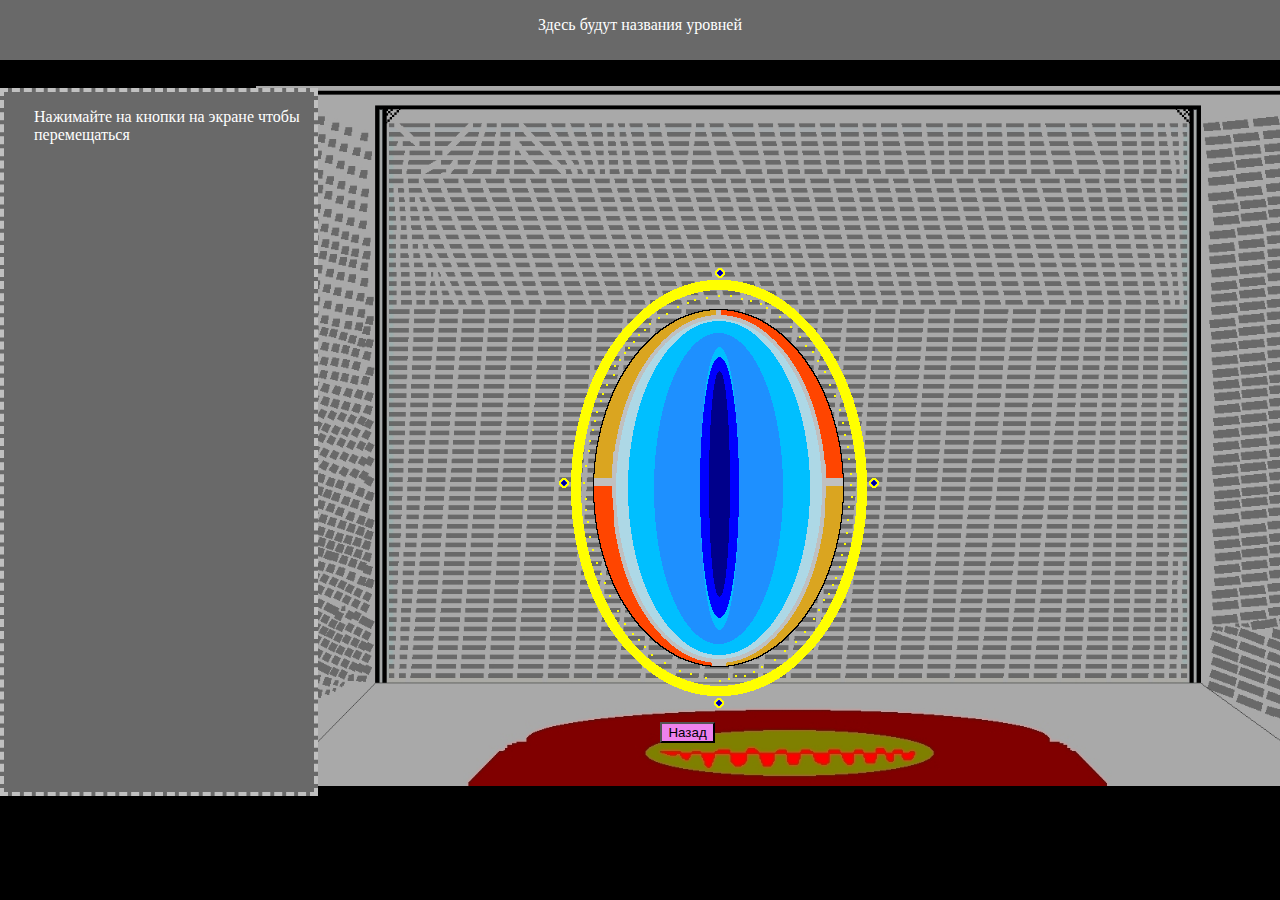
==== index.html @ 5f0236d4 "Add files via upload" ====
<!DOCTYPE html>
<html lang="en">
<head>
    <meta charset="UTF-8">
    <meta http-equiv="X-UA-Compatible" content="IE=edge">
    <meta name="viewport" content="width=device-width, initial-scale=1.0">
    <title>Mirror start room</title>
    <link rel="stylesheet" href="style start room.css">
</head>
<header>
    <p>
        Здесь будут названия уровней
    </p>
</header>
<body>
    <div id="howtomove">
        <p>
            Нажимайте на кнопки на экране чтобы перемещаться
        </p>
    </div>
    <div class="screens">
        <div id="mirrorhall">
            <img src="images/Mirror portal room.jpg"  height="700" width="1100">
        </div>
        <img src="images/Mirror portal sprite.gif" id="mirrorportal">
        <input type="button" onclick="toexit()" id="goback" value="Назад">  
    </div>
      
<script src="script start room.js"></script>
</body>
</html>
---- style start room.css ----
body {
    margin: 0 ;
    background-image: url(images/Shadow\ mirrors\ background.jpg);
    background-position: right;
}

header {
    background-color: #696969;
    height: 60px;
    display: flex;
    justify-content: center;
    color: white;
}

#howtomove {
    position: absolute;
    background-color: #696969;
    padding-left: 30px;
    margin: 28px 0;
    width: 280px;
    height: 700px;
    border: 4px dashed silver;
    text-align: left;
    color: white;
}

#mirrorhall {
    z-index: 1;
    margin: 2% 20%;
}

#mirrorportal {
    position: absolute;
    top: 225px;
    margin: 2% 42%;
    z-index: 2;
}

#goback {
    position: absolute;
    top: 735px;
    margin: -1% 51.6%;
    z-index: 3;
    background-color: violet;
}

#goback:hover {
    background-color: #800080;
    color: aqua;
}

#gotomirror {
    position: absolute;
    top: 720px;
    margin: -1% 52%;
    z-index: 3;
    background-color: violet;
}

#gotomirror:hover {
    background-color: #800080;
    color: aqua;
}
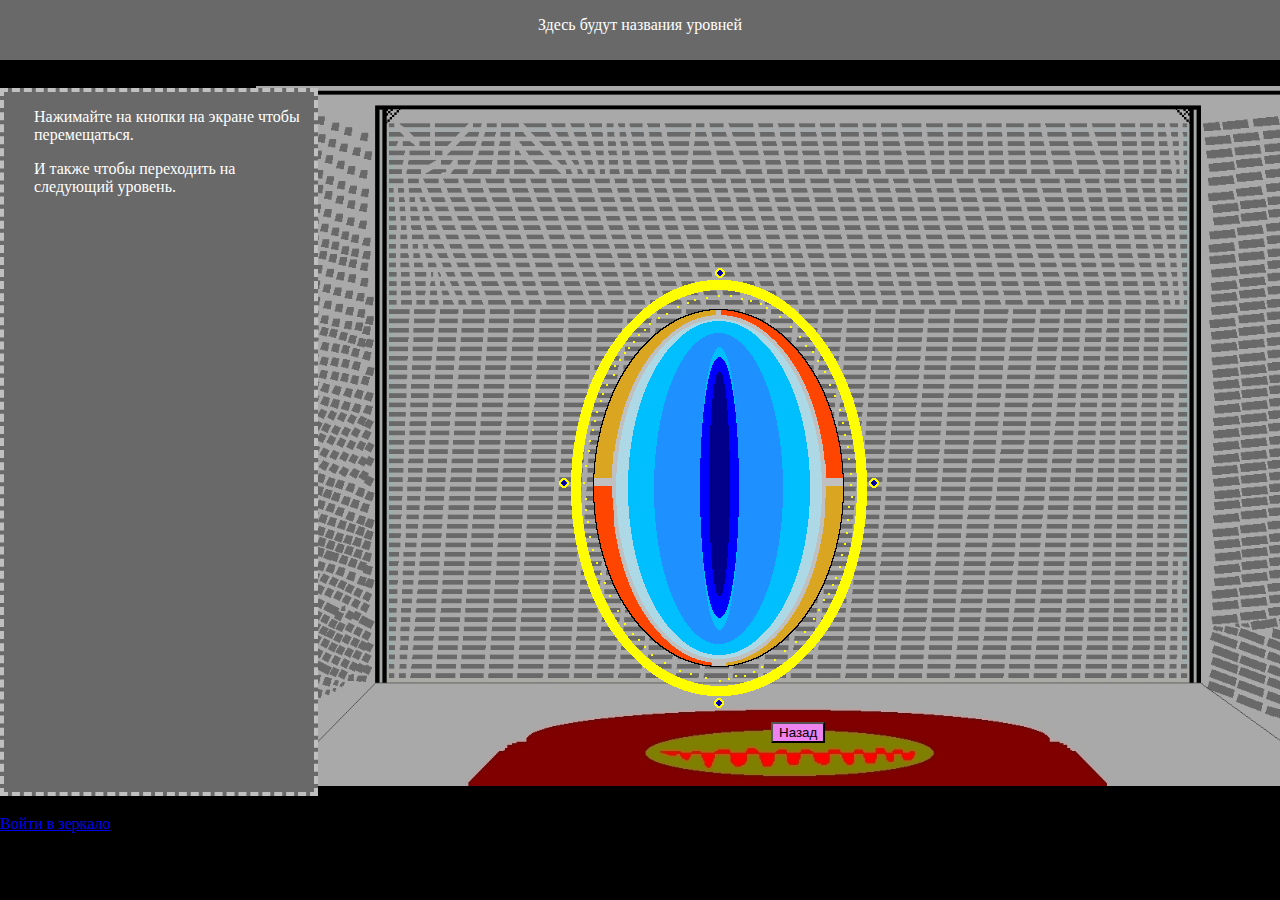
==== commit 0d6e116d: "HTML update." ====
--- a/index.html
+++ b/index.html
@@ -14,18 +14,18 @@
 </header>
 <body>
     <div id="howtomove">
-        <p>
-            Нажимайте на кнопки на экране чтобы перемещаться
-        </p>
+        <p>Нажимайте на кнопки на экране чтобы перемещаться.</p>
+        <p>И также чтобы переходить на следующий уровень.</p>
     </div>
     <div class="screens">
         <div id="mirrorhall">
             <img src="images/Mirror portal room.jpg"  height="700" width="1100">
         </div>
         <img src="images/Mirror portal sprite.gif" id="mirrorportal">
-        <input type="button" onclick="toexit()" id="goback" value="Назад">  
+        <a href="#" id="nextlevel">Войти в зеркало</a>
+        <input type="button" onclick="toexitfirst()" id="goback" value="Назад">  
     </div>
       
 <script src="script start room.js"></script>
 </body>
-</html>+</html>
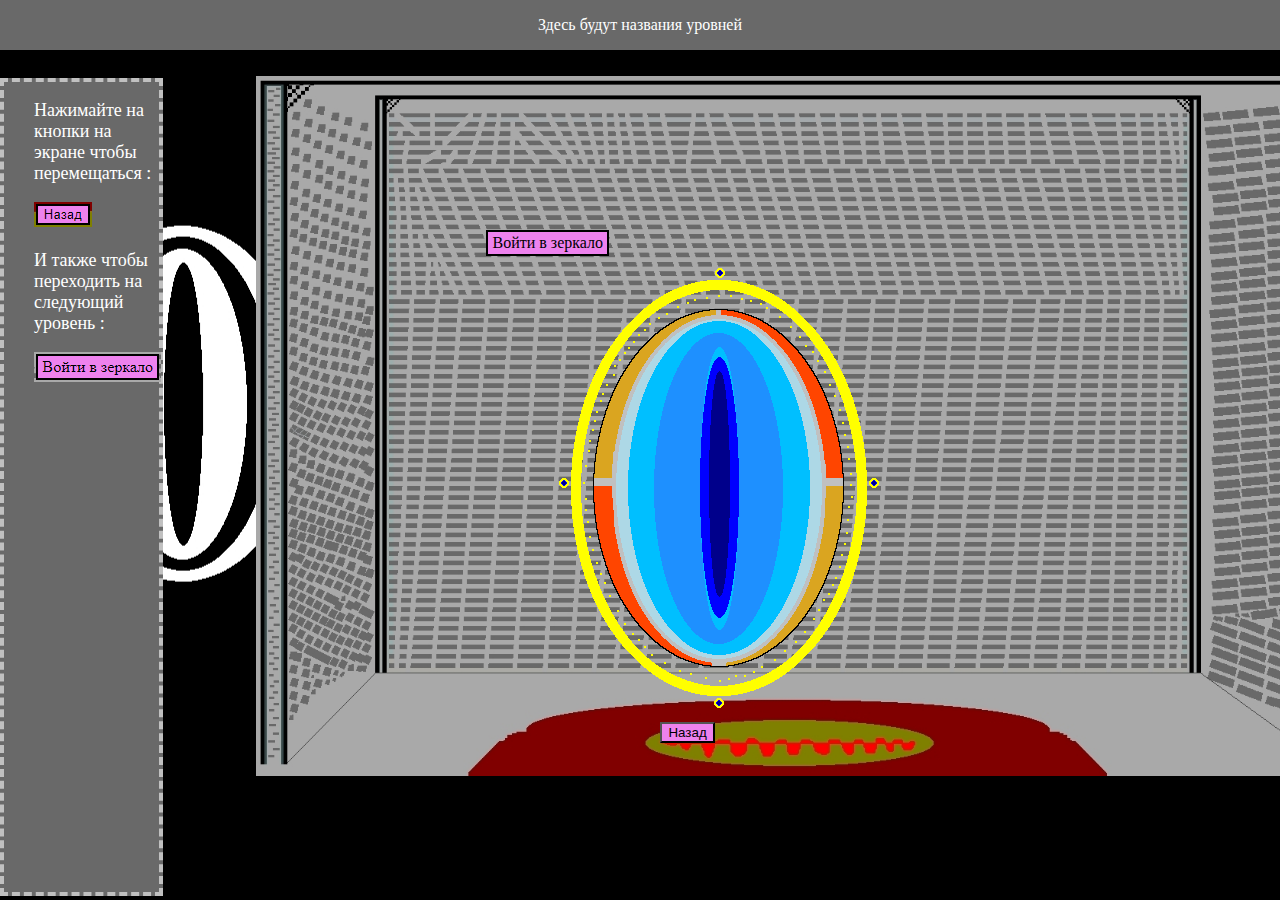
==== commit 61f57789: "Update index.html" ====
--- a/index.html
+++ b/index.html
@@ -14,8 +14,10 @@
 </header>
 <body>
     <div id="howtomove">
-        <p>Нажимайте на кнопки на экране чтобы перемещаться.</p>
-        <p>И также чтобы переходить на следующий уровень.</p>
+        <p>Нажимайте на кнопки на экране чтобы перемещаться :</p>
+        <img src="images/Movement tips 1.PNG" alt="Кнопка для передвижения">
+        <p>И также чтобы переходить на следующий уровень :</p>
+        <img src="images/Movement tips 2.PNG" alt="Кнопка для перехода на след. уровень">
     </div>
     <div class="screens">
         <div id="mirrorhall">
--- a/style start room.css
+++ b/style start room.css
@@ -6,7 +6,6 @@
 
 header {
     background-color: #696969;
-    height: 60px;
     display: flex;
     justify-content: center;
     color: white;
@@ -17,10 +16,11 @@
     background-color: #696969;
     padding-left: 30px;
     margin: 28px 0;
-    width: 280px;
-    height: 700px;
+    width: calc(50% - 515px);
+    height: calc(100% - 90px);
     border: 4px dashed silver;
     text-align: left;
+    font-size: large;
     color: white;
 }
 
@@ -61,3 +61,21 @@
     background-color: #800080;
     color: aqua;
 }
+
+#nextlevel {
+    position: absolute;
+    display: inline-block;
+    z-index: 3;
+    text-decoration: none;
+    background-color: violet;
+    color: black;
+    border: 2px solid black;
+    padding: 2px 4px;
+    top: 230px;
+    right: 671px;
+}
+
+#nextlevel:hover {
+    background-color: #800080;
+    color: aqua;
+}
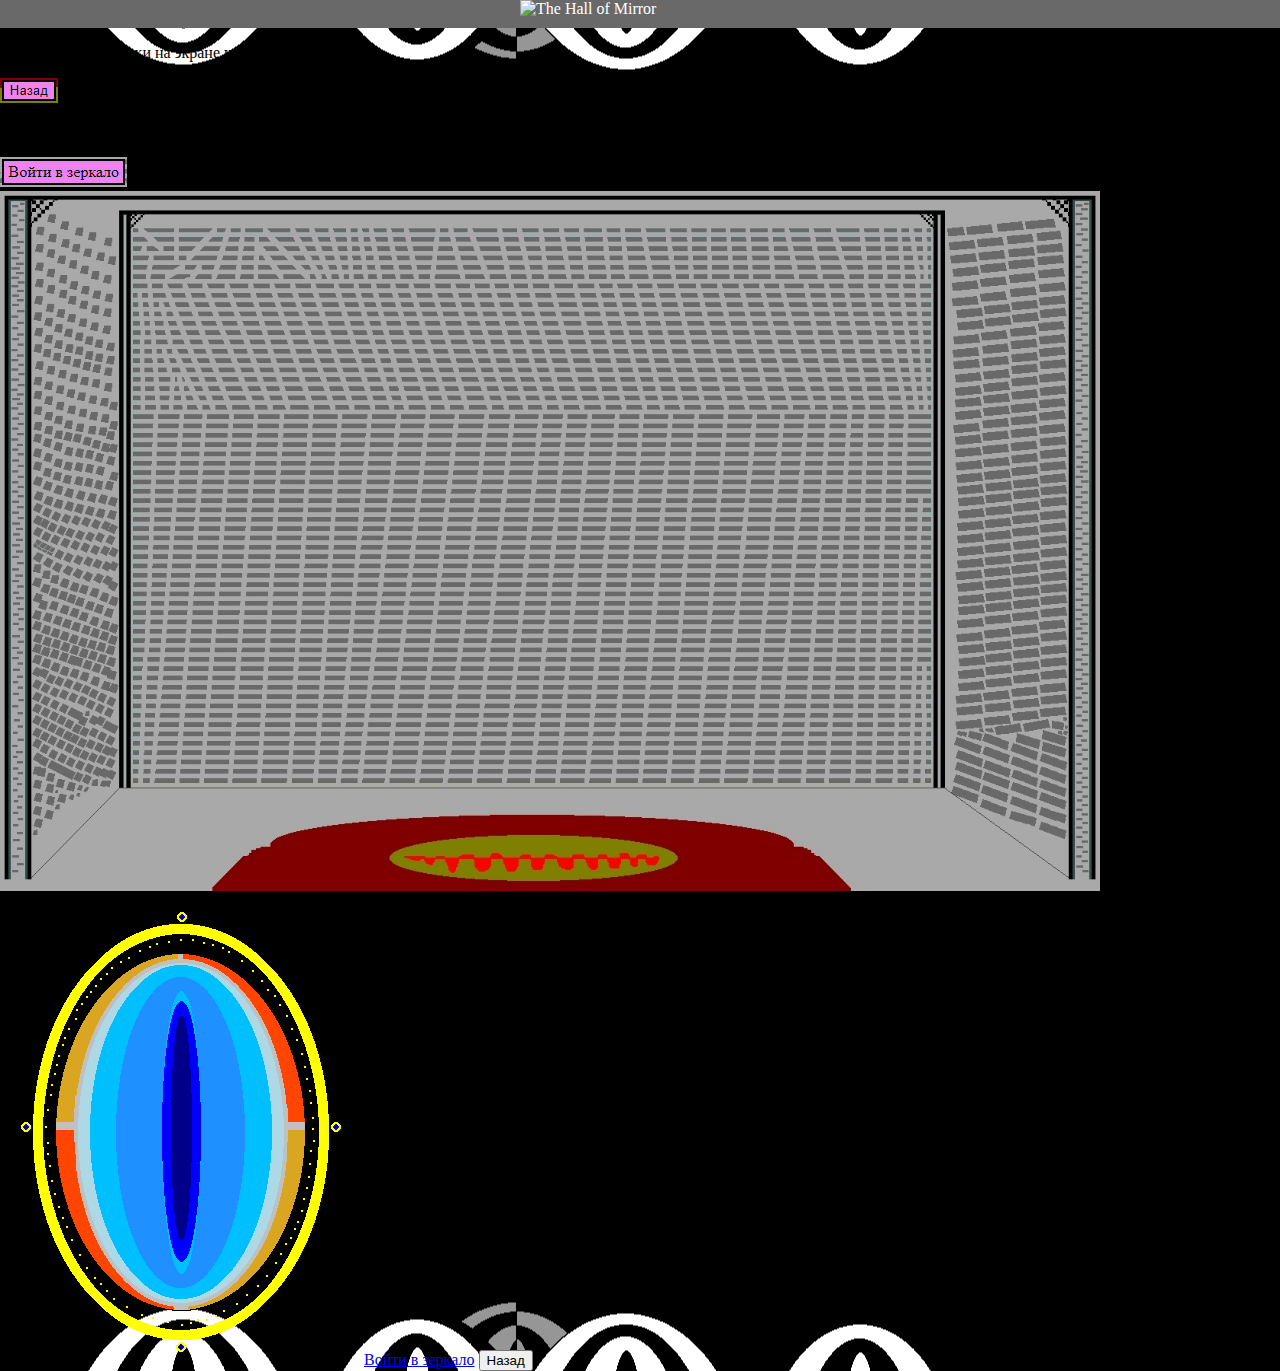
==== commit 4b044a88: "Update index.html" ====
--- a/index.html
+++ b/index.html
@@ -4,30 +4,29 @@
     <meta charset="UTF-8">
     <meta http-equiv="X-UA-Compatible" content="IE=edge">
     <meta name="viewport" content="width=device-width, initial-scale=1.0">
-    <title>Mirror start room</title>
+    <title>The Hall of Mirror</title>
+    <link rel="shortcut icon" href="images/favicon.png" type="image/png">
     <link rel="stylesheet" href="style start room.css">
 </head>
 <header>
-    <p>
-        Здесь будут названия уровней
-    </p>
+    <img src="images/Level logo start room.png" height="28" width="240" alt="The Hall of Mirror">
 </header>
 <body>
-    <div id="howtomove">
-        <p>Нажимайте на кнопки на экране чтобы перемещаться :</p>
+    <div id="how-to-move">
+        <p>Нажимайте на кнопки на экране чтобы перемещаться:</p>
         <img src="images/Movement tips 1.PNG" alt="Кнопка для передвижения">
-        <p>И также чтобы переходить на следующий уровень :</p>
+        <p>И также чтобы переходить на следующий уровень:</p>
         <img src="images/Movement tips 2.PNG" alt="Кнопка для перехода на след. уровень">
     </div>
     <div class="screens">
-        <div id="mirrorhall">
+        <div id="mirror-hall">
             <img src="images/Mirror portal room.jpg"  height="700" width="1100">
         </div>
-        <img src="images/Mirror portal sprite.gif" id="mirrorportal">
-        <a href="#" id="nextlevel">Войти в зеркало</a>
-        <input type="button" onclick="toexitfirst()" id="goback" value="Назад">  
+        <img src="images/Mirror portal sprite.gif" id="mirror-portal">
+        <a href="index black maze.html" id="next-level">Войти в зеркало</a>
+        <input type="button" onclick="toexitfirst()" id="go-back" value="Назад">  
     </div>
       
-<script src="script start room.js"></script>
+    <script src="script start room.js"></script>
 </body>
 </html>
--- a/style start room.css
+++ b/style start room.css
@@ -1,3 +1,5 @@
+@import url('https://fonts.googleapis.com/css2?family=PT+Mono&display=swap');
+
 body {
     margin: 0 ;
     background-image: url(images/Shadow\ mirrors\ background.jpg);
@@ -20,8 +22,9 @@
     height: calc(100% - 90px);
     border: 4px dashed silver;
     text-align: left;
-    font-size: large;
+    font-size: medium;
     color: white;
+    font-family: 'PT Mono', monospace;
 }
 
 #mirrorhall {
@@ -42,6 +45,7 @@
     margin: -1% 51.6%;
     z-index: 3;
     background-color: violet;
+    font-family: 'PT Mono', monospace;
 }
 
 #goback:hover {
@@ -52,9 +56,10 @@
 #gotomirror {
     position: absolute;
     top: 720px;
-    margin: -1% 52%;
+    margin: -1% 51.5%;
     z-index: 3;
     background-color: violet;
+    font-family: 'PT Mono', monospace;
 }
 
 #gotomirror:hover {
@@ -72,7 +77,8 @@
     border: 2px solid black;
     padding: 2px 4px;
     top: 230px;
-    right: 671px;
+    right: 655px;
+    font-family: 'PT Mono', monospace;
 }
 
 #nextlevel:hover {
